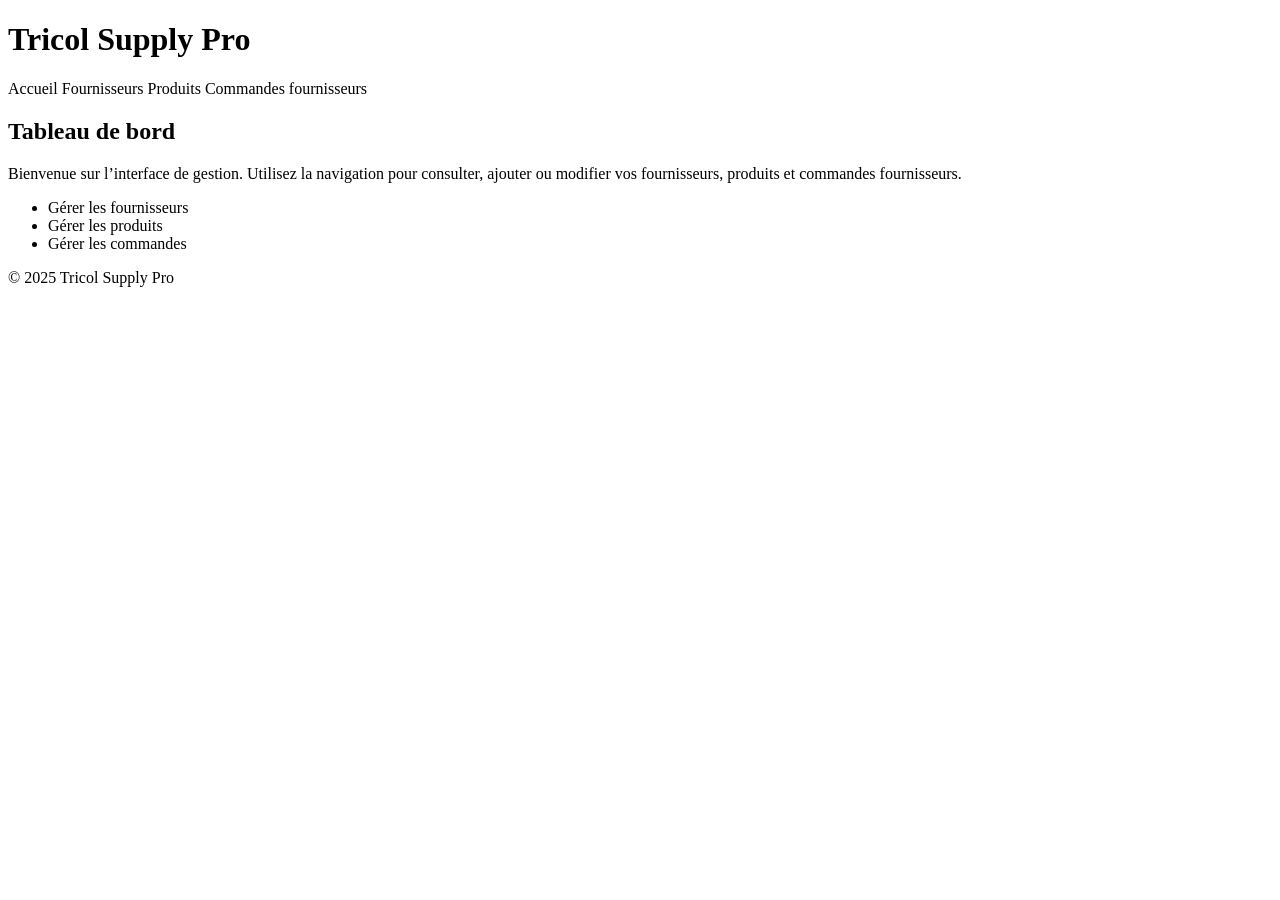
==== src/main/resources/templates/index.html @ e4a6c8c4 "feat: Add HomeController and ProduitViewController for product management - Implemented HomeControll" ====
<!DOCTYPE html>
<html lang="fr" xmlns:th="http://www.thymeleaf.org">
<head>
    <meta charset="UTF-8">
    <title th:text="${pageTitle} ?: 'Tricol Supply Pro'">Tricol Supply Pro</title>
    <link rel="stylesheet" th:href="@{/css/main.css}">
</head>
<body>
<header class="topbar">
    <div class="container">
        <h1>Tricol Supply Pro</h1>
        <nav>
            <a th:href="@{/ui}">Accueil</a>
            <a th:href="@{/ui/fournisseurs}">Fournisseurs</a>
            <a th:href="@{/ui/produits}">Produits</a>
            <a th:href="@{/ui/commandes}">Commandes fournisseurs</a>
        </nav>
    </div>
</header>

<main class="container">
    <section class="card">
        <h2>Tableau de bord</h2>
        <p>
            Bienvenue sur l’interface de gestion. Utilisez la navigation pour consulter,
            ajouter ou modifier vos fournisseurs, produits et commandes fournisseurs.
        </p>
        <ul class="menu-grid">
            <li><a class="btn primary" th:href="@{/ui/fournisseurs}">Gérer les fournisseurs</a></li>
            <li><a class="btn primary" th:href="@{/ui/produits}">Gérer les produits</a></li>
            <li><a class="btn primary" th:href="@{/ui/commandes}">Gérer les commandes</a></li>
        </ul>
    </section>
</main>

<footer class="footer">
    <div class="container">
        <span>&copy; <span th:text="${#temporals.format(#temporals.createNow(), 'yyyy')}">2025</span> Tricol Supply Pro</span>
    </div>
</footer>
</body>
</html>
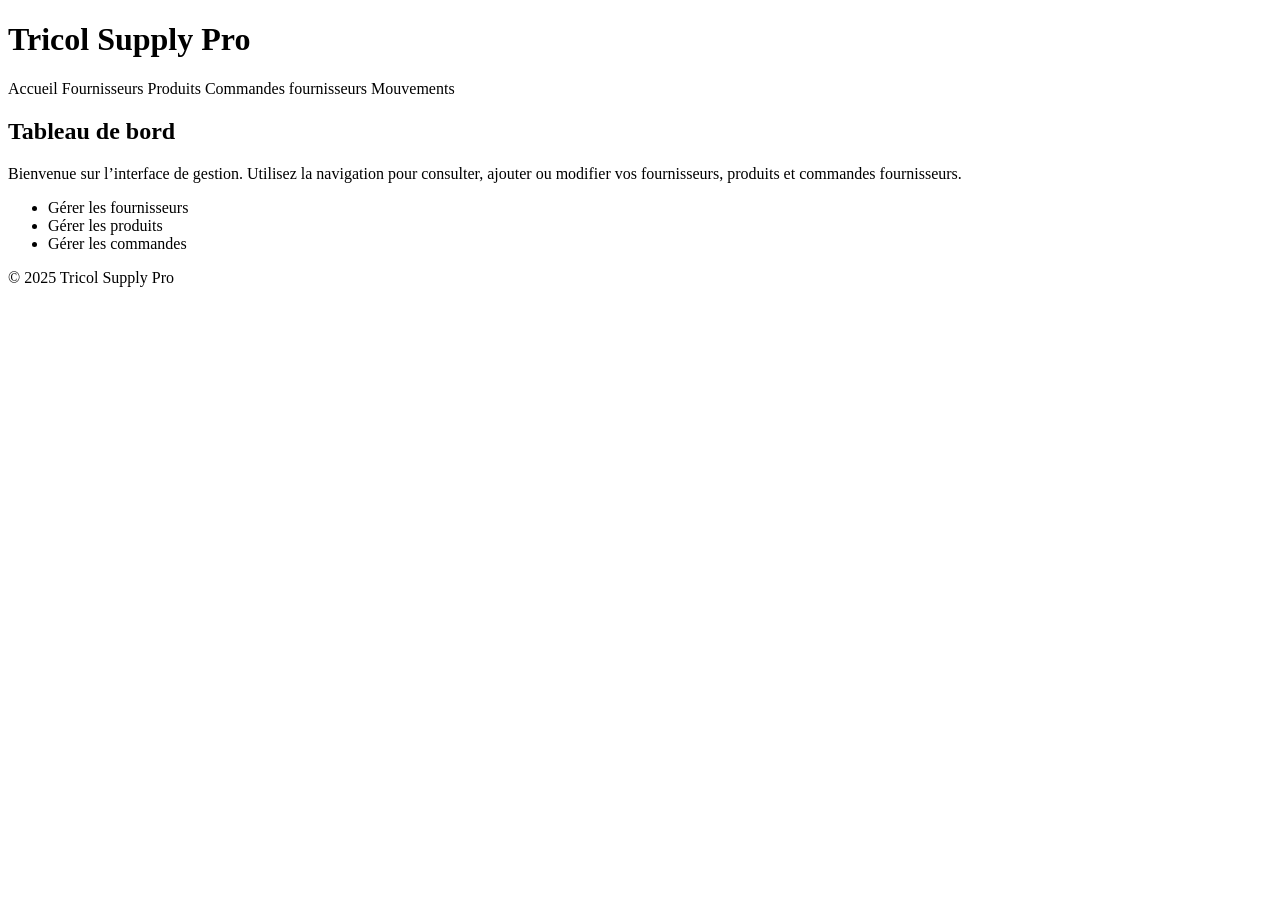
==== commit 851cff4a: "feat: Ajout de la gestion des mouvements de stock avec pagination et filtrage" ====
--- a/src/main/resources/templates/index.html
+++ b/src/main/resources/templates/index.html
@@ -2,7 +2,7 @@
 <html lang="fr" xmlns:th="http://www.thymeleaf.org">
 <head>
     <meta charset="UTF-8">
-    <title th:text="${pageTitle} ?: 'Tricol Supply Pro'">Tricol Supply Pro</title>
+    <title th:text="${pageTitle != null ? pageTitle : 'Tricol Supply Pro'}">Tricol Supply Pro</title>
     <link rel="stylesheet" th:href="@{/css/main.css}">
 </head>
 <body>
@@ -14,6 +14,7 @@
             <a th:href="@{/ui/fournisseurs}">Fournisseurs</a>
             <a th:href="@{/ui/produits}">Produits</a>
             <a th:href="@{/ui/commandes}">Commandes fournisseurs</a>
+            <a th:href="@{/ui/mouvements}">Mouvements</a>
         </nav>
     </div>
 </header>
